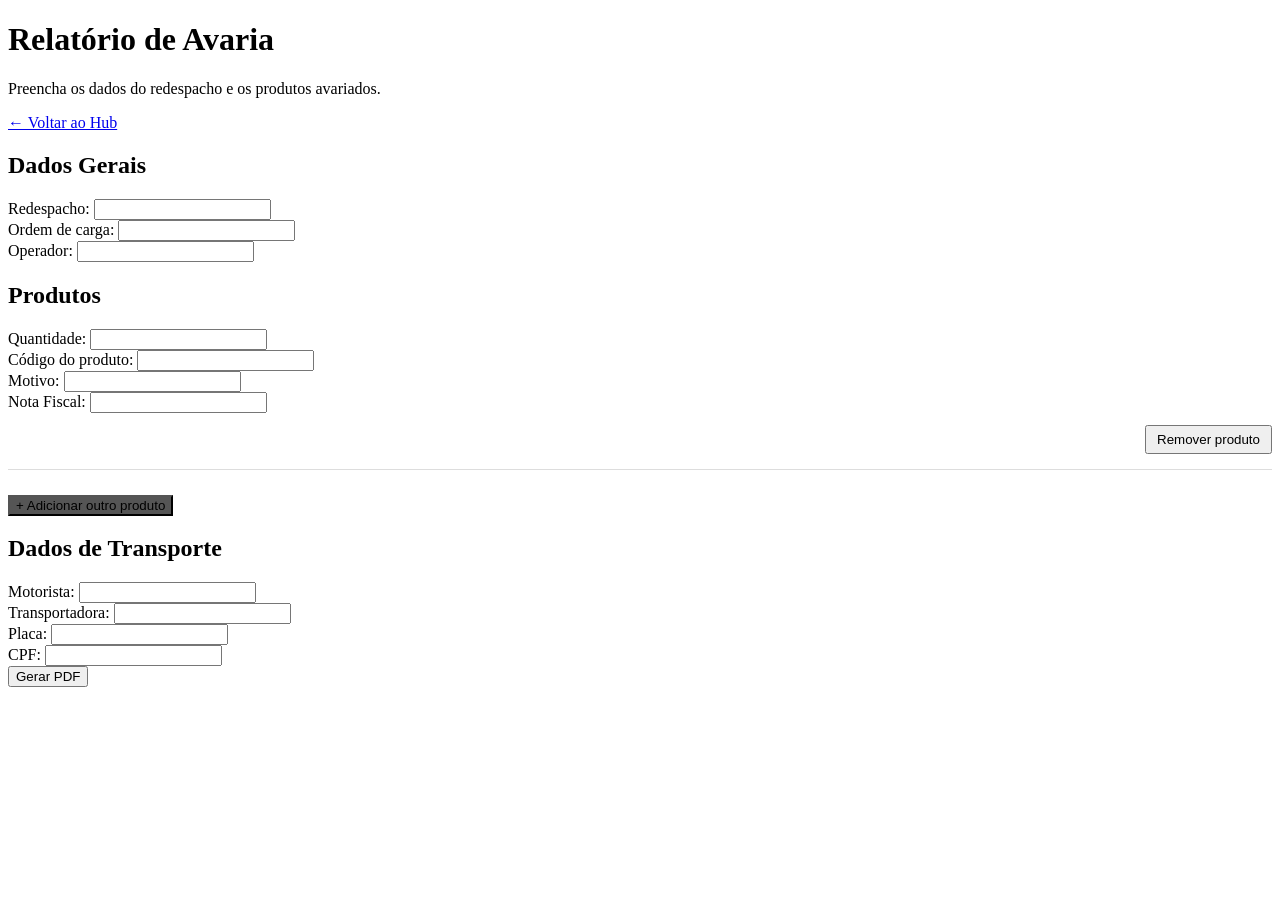
==== templates/avaria.html @ 3e7d7ec5 "Criação da v2" ====
<!DOCTYPE html>
<html lang="pt-BR">
<head>
    <meta charset="UTF-8">
    <title>Relatório de Avaria</title>
    <link rel="stylesheet" href="{{ url_for('static', filename='style.css') }}">
    
</head>
<body>
    <div class="container">
        <div class="header">
            <div>
                <h1>Relatório de Avaria</h1>
                <p>Preencha os dados do redespacho e os produtos avariados.</p>
            </div>
            <a href="/" class="btn-voltar">← Voltar ao Hub</a>
        </div>

        <div class="form-container">
            <form action="/gerar-relatorio" method="POST">
                <div class="section">
                    <h2 class="section-title">Dados Gerais</h2>
                    <div class="form-grid">
                        <div class="form-group">
                            <label>Redespacho:</label>
                            <input type="text" name="redespacho" required>
                        </div>
                        <div class="form-group">
                            <label>Ordem de carga:</label>
                            <input type="text" name="ordem" required>
                        </div>
                        <div class="form-group">
                            <label>Operador:</label>
                            <input type="text" name="operador" required>
                        </div>
                    </div>
                </div>

                <div class="section">
                    <h2 class="section-title">Produtos</h2>
                    <div id="produtos-container" class="produtos-container">
                        
                        <!-- Bloco do Produto -->
                        <div class="produto-form produto-item">
                            <div class="form-grid">
                                <div class="form-group">
                                    <label>Quantidade:</label>
                                    <input type="number" name="quantidade[]" required>
                                </div>
                                <div class="form-group">
                                    <label>Código do produto:</label>
                                    <input type="text" name="codigo[]" required>
                                </div>
                                <div class="form-group">
                                    <label>Motivo:</label>
                                    <input type="text" name="motivo[]" required>
                                </div>
                                <div class="form-group">
                                    <label>Nota Fiscal:</label>
                                    <input type="text" name="nota_fiscal[]" required>
                                </div>
                            </div>
                            
                            <!-- Botão de remover -->
                            <div style="text-align: right; margin-top: 12px;">
                                <button type="button" class="btn-remover" onclick="removerProduto(this)" style="padding: 5px 10px;">
                                    Remover produto
                                </button>
                            </div>
                            
                            <hr style="margin: 15px 0; border: 0; border-top: 1px solid #ddd;">
                        </div>

                    </div>
                    
                    <button type="button" class="btn-adicionar" onclick="adicionarProduto()" style="margin-top: 10px; background: #555;">
                        + Adicionar outro produto
                    </button>
                </div>

                <div class="section">
                    <h2 class="section-title">Dados de Transporte</h2>
                    <div class="form-grid">
                        <div class="form-group">
                            <label>Motorista:</label>
                            <input type="text" name="motorista" required>
                        </div>
                        <div class="form-group">
                            <label>Transportadora:</label>
                            <input type="text" name="transportadora" required>
                        </div>
                        <div class="form-group">
                            <label>Placa:</label>
                            <input type="text" name="placa" required>
                        </div>
                        <div class="form-group">
                            <label>CPF:</label>
                            <input type="text" name="cpf" required>
                        </div>
                    </div>
                </div>

                <div class="actions">
                    <button type="submit" class="btn-gerar">Gerar PDF</button>
                </div>
            </form>
        </div>
    </div>

    <!-- Script para adicionar e remover múltiplos produtos -->
    <script>
        function adicionarProduto() {
            const container = document.getElementById('produtos-container');
            const linhas = container.getElementsByClassName('produto-item');
            const novaLinha = linhas[0].cloneNode(true);
            
            // Limpa os valores dos inputs clonados
            const inputs = novaLinha.querySelectorAll('input');
            inputs.forEach(input => input.value = '');
            
            container.appendChild(novaLinha);
        }

        function removerProduto(botao) {
            const container = document.getElementById('produtos-container');
            const linhas = container.getElementsByClassName('produto-item');
            
            // Só permite apagar se houver mais do que 1 produto na lista
            if (linhas.length > 1) {
                const linhaParaRemover = botao.closest('.produto-item');
                linhaParaRemover.remove();
            } else {
                alert("O relatório tem de ter pelo menos um produto.");
            }
        }
    </script>
</body>
</html>
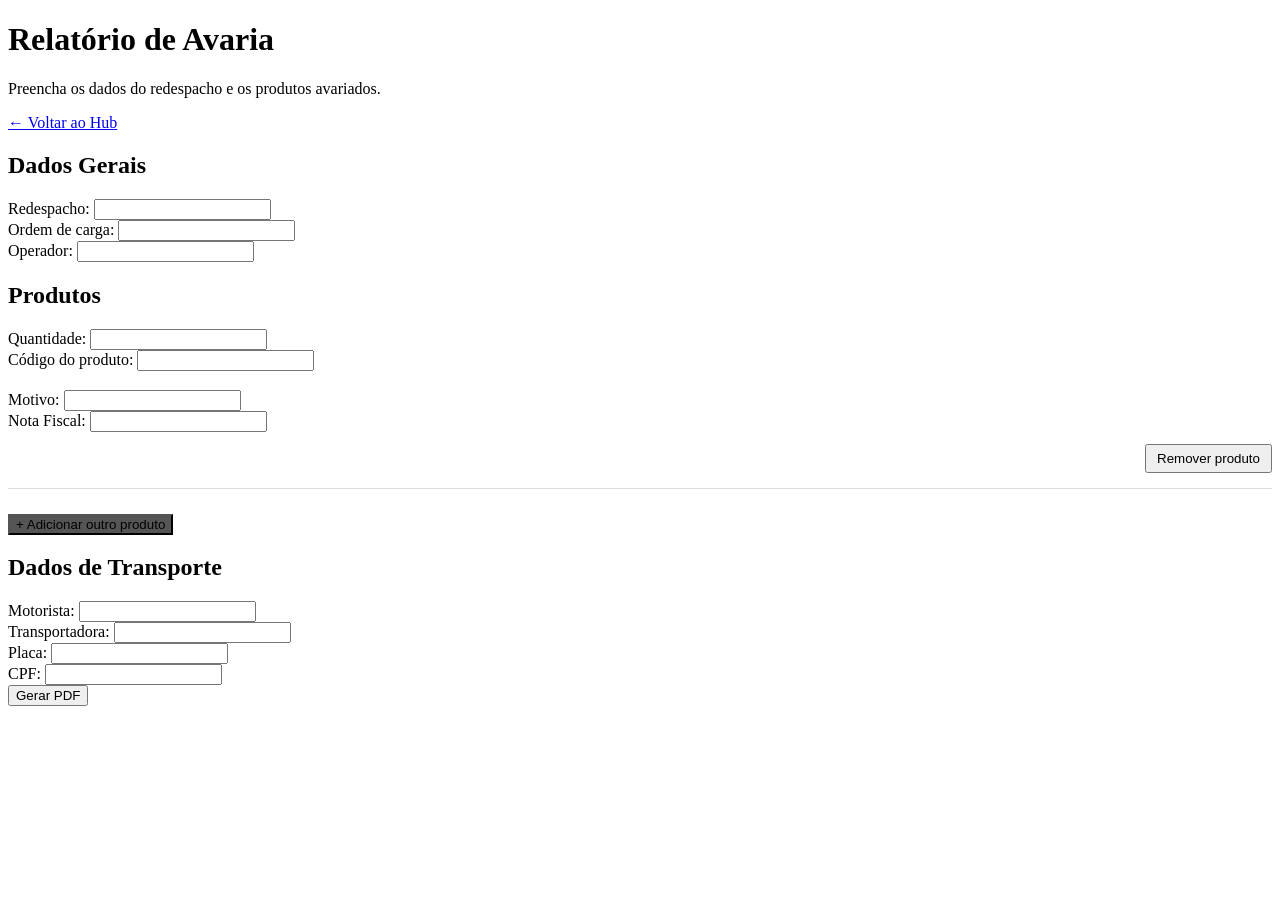
==== commit aeb1491b: "Commit para criação de excell lido para codigo" ====
--- a/templates/avaria.html
+++ b/templates/avaria.html
@@ -49,7 +49,10 @@
                                 </div>
                                 <div class="form-group">
                                     <label>Código do produto:</label>
-                                    <input type="text" name="codigo[]" required>
+                                    <!-- Adicionamos o evento oninput -->
+                                    <input type="text" name="codigo[]" required oninput="buscarNome(this)">
+                                    <!-- Adicionamos esse span vazio que vai receber o nome na tela -->
+                                    <span class="produto-nome-live" style="font-size: 12px; font-weight: 600; margin-top: 5px; height: 14px; display: block;"></span>
                                 </div>
                                 <div class="form-group">
                                     <label>Motivo:</label>
@@ -133,6 +136,32 @@
                 alert("O relatório tem de ter pelo menos um produto.");
             }
         }
+        // Função do Sistema V2.5 - Busca nome ao vivo!
+        function buscarNome(inputElem) {
+            const codigo = inputElem.value;
+            const spanNome = inputElem.nextElementSibling; // Pega o <span> logo abaixo
+            
+            if (codigo.trim() === "") {
+                spanNome.innerText = "";
+                return;
+            }
+
+            // Vai até a rota /api/produto do Python em segundo plano
+            fetch(`/api/produto/${codigo}`)
+                .then(response => response.json())
+                .then(data => {
+                    if (data.nome !== "Não encontrado") {
+                        spanNome.innerText = "✓ " + data.nome;
+                        spanNome.style.color = "#286628"; // Verde sucesso
+                    } else {
+                        spanNome.innerText = "✗ Código não existe na planilha";
+                        spanNome.style.color = "#a52222"; // Vermelho erro
+                    }
+                })
+                .catch(erro => {
+                    spanNome.innerText = "Erro ao buscar";
+                });
+        }
     </script>
 </body>
 </html>
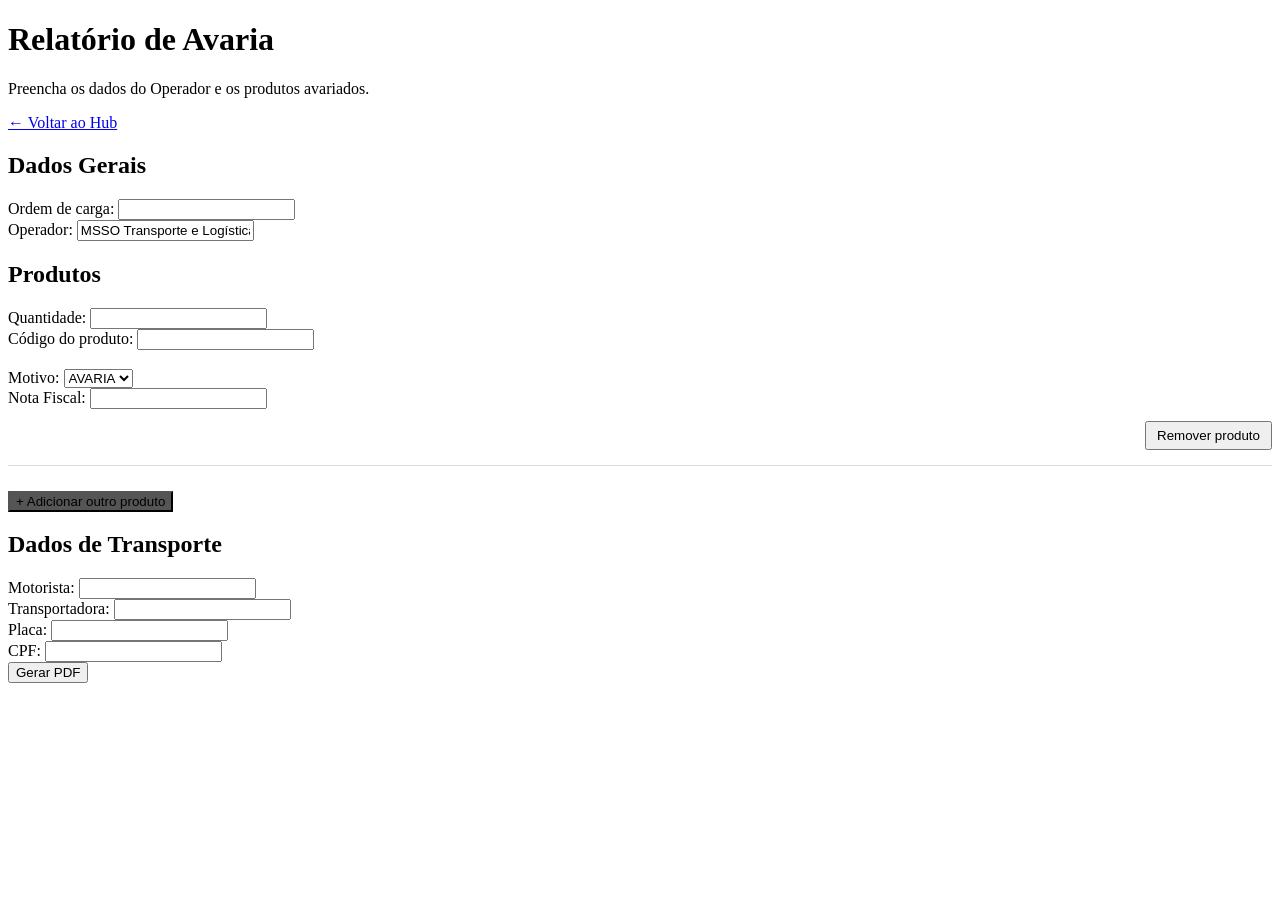
==== commit 8c6e12d3: "talvez Versão final do projeto" ====
--- a/templates/avaria.html
+++ b/templates/avaria.html
@@ -11,7 +11,7 @@
         <div class="header">
             <div>
                 <h1>Relatório de Avaria</h1>
-                <p>Preencha os dados do redespacho e os produtos avariados.</p>
+                <p>Preencha os dados do Operador e os produtos avariados.</p>
             </div>
             <a href="/" class="btn-voltar">← Voltar ao Hub</a>
         </div>
@@ -22,16 +22,12 @@
                     <h2 class="section-title">Dados Gerais</h2>
                     <div class="form-grid">
                         <div class="form-group">
-                            <label>Redespacho:</label>
-                            <input type="text" name="redespacho" required>
-                        </div>
-                        <div class="form-group">
                             <label>Ordem de carga:</label>
                             <input type="text" name="ordem" required>
                         </div>
                         <div class="form-group">
                             <label>Operador:</label>
-                            <input type="text" name="operador" required>
+                            <input type="text" name="operador" value="MSSO Transporte e Logística" required>
                         </div>
                     </div>
                 </div>
@@ -56,7 +52,10 @@
                                 </div>
                                 <div class="form-group">
                                     <label>Motivo:</label>
-                                    <input type="text" name="motivo[]" required>
+                                    <select name="motivo[]" required>
+                                        <option value="AVARIA">AVARIA</option>
+                                        <option value="FALTA">FALTA</option>
+                                        </select>
                                 </div>
                                 <div class="form-group">
                                     <label>Nota Fiscal:</label>
